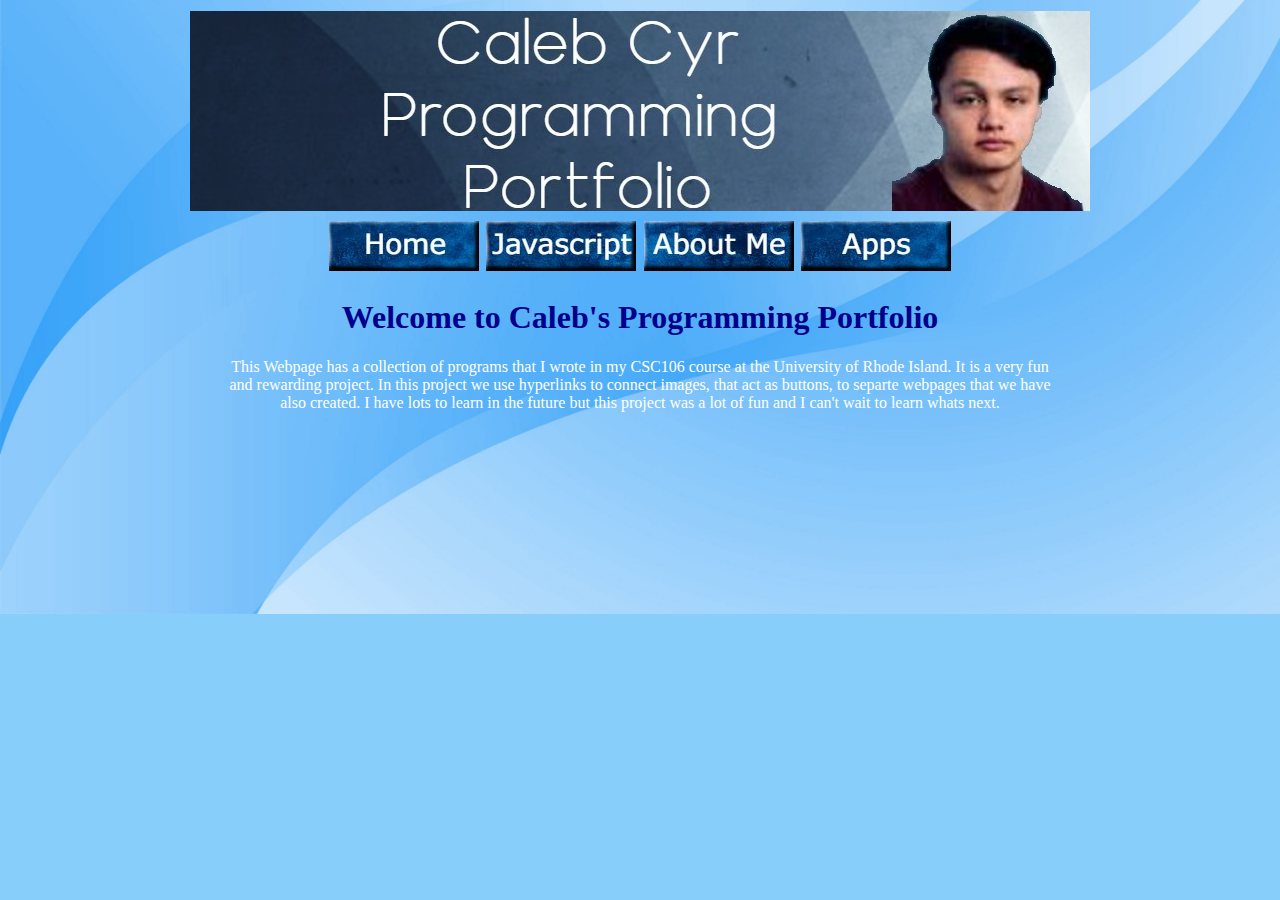
==== index.html @ ad0d8223 "Update index.html" ====
<!DOCTYPE html>
<html>
    <head>
        <meta charset="utf-8">
        <title>Caleb's Programming Portfolio</title>
        <link rel="stylesheet" href="cyr.css">
        <style>
div {
  width: 65%;
  
}
</style>
    </head>
    <body>
        <center>
           <table width="50%">
               <thead>
                   <tr>
                       <th>
                       <th> <img id="banner" src="banner-rework.jpg">
                       <th>
                       <!---
<th> <img src="caleb.jpg" id="portrait" alt="A glorious definetly 1080p picture of myself with a blue backround.">
                --->
                   </tr>
               </thead>
            </table>      
        </center>
        
        <center>
        <table width="50%">
            <thead>
            <tr>
    
                <th><a target="_blank" href="index.html"> <img src="homebuttonrevised.jpg"></a></td>
                <th><a target="_blank" href="javascript.html"> <img src="javascript_button.jpg"></a></td>
                <th><a target="_blank" href="about.html"> <img src="about_button.jpg"></a></td>
                <th><a target="_blank" href="test.html"> <img src="apps_button.jpg"></a></td>
                   
            </tr>
            </thead>
        </table>
         </center>
            
            
      <center>
        <h1> Welcome to Caleb's Programming Portfolio </h1>
            </center>
            <center>
                <div>
        <p width="50%">This Webpage has a collection of programs that I wrote in my CSC106 course at the University of Rhode Island.  It is a very fun and rewarding project.  
            In this project we use hyperlinks to connect images, that act as buttons, to separte webpages that we have also created.
                I have lots to learn in the future but this project was a lot of fun and I can't wait to learn whats next.</p>
                </div>
            </center>

    </body>
</html>
---- cyr.css ----
body {
      background-image:    url(bluebackground.jpg);
      background-color: #87CEFA;
    background-size:     cover;                     
    background-repeat:   no-repeat;
    background-position: center center;
}
/*
#portrait {
        height: 200px;
        float: right;
        display: inline;       
}

#banner {
        height: 200px;
        float: left;
        display: inline;
}
*/

#centeralign {
        text-align: center;
}
h1 {
    color: #00008B;
}
p { 
    color: white;
}
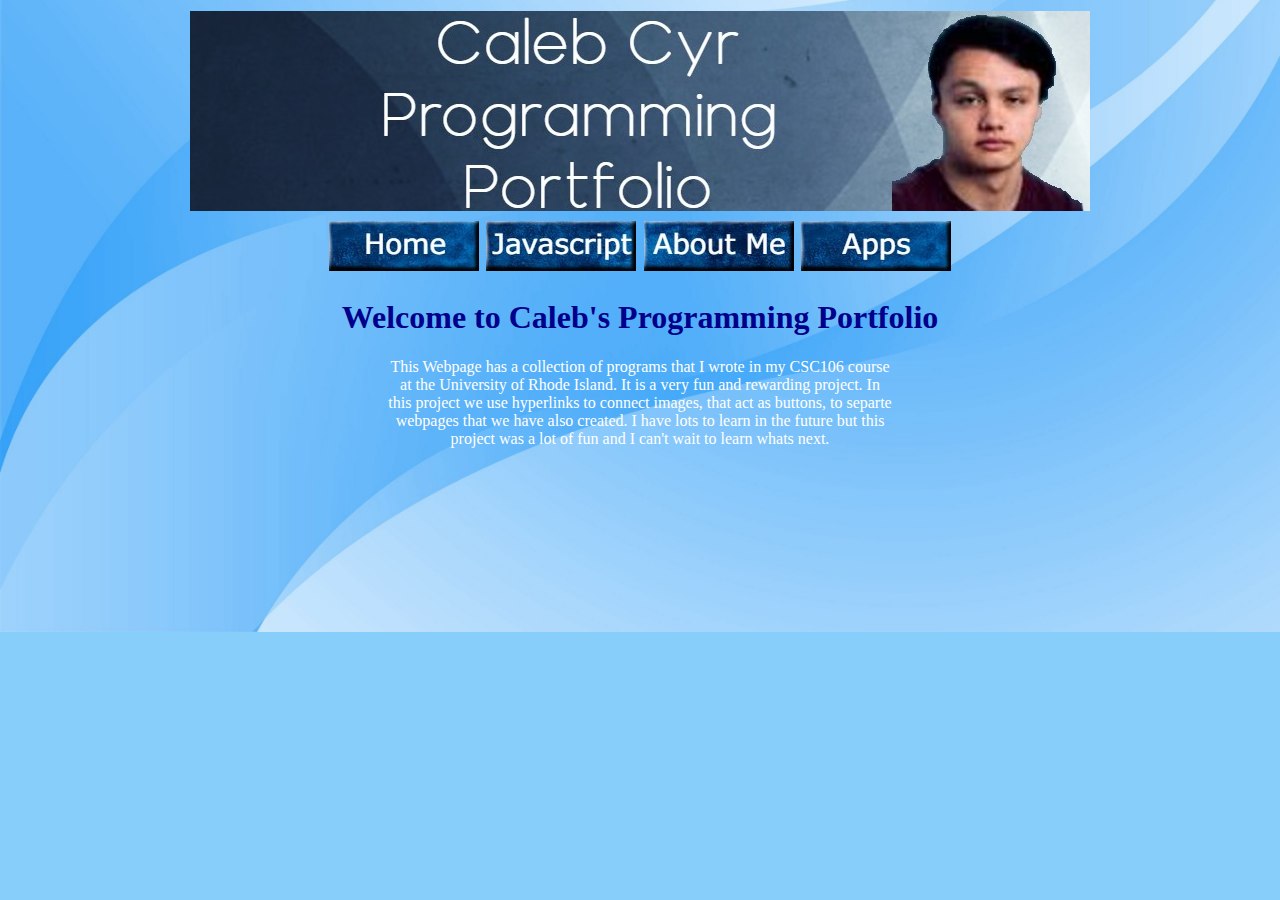
==== commit 5af6b9d7: "Update index.html" ====
--- a/index.html
+++ b/index.html
@@ -6,7 +6,7 @@
         <link rel="stylesheet" href="cyr.css">
         <style>
 div {
-  width: 65%;
+  width: 40%;
   
 }
 </style>
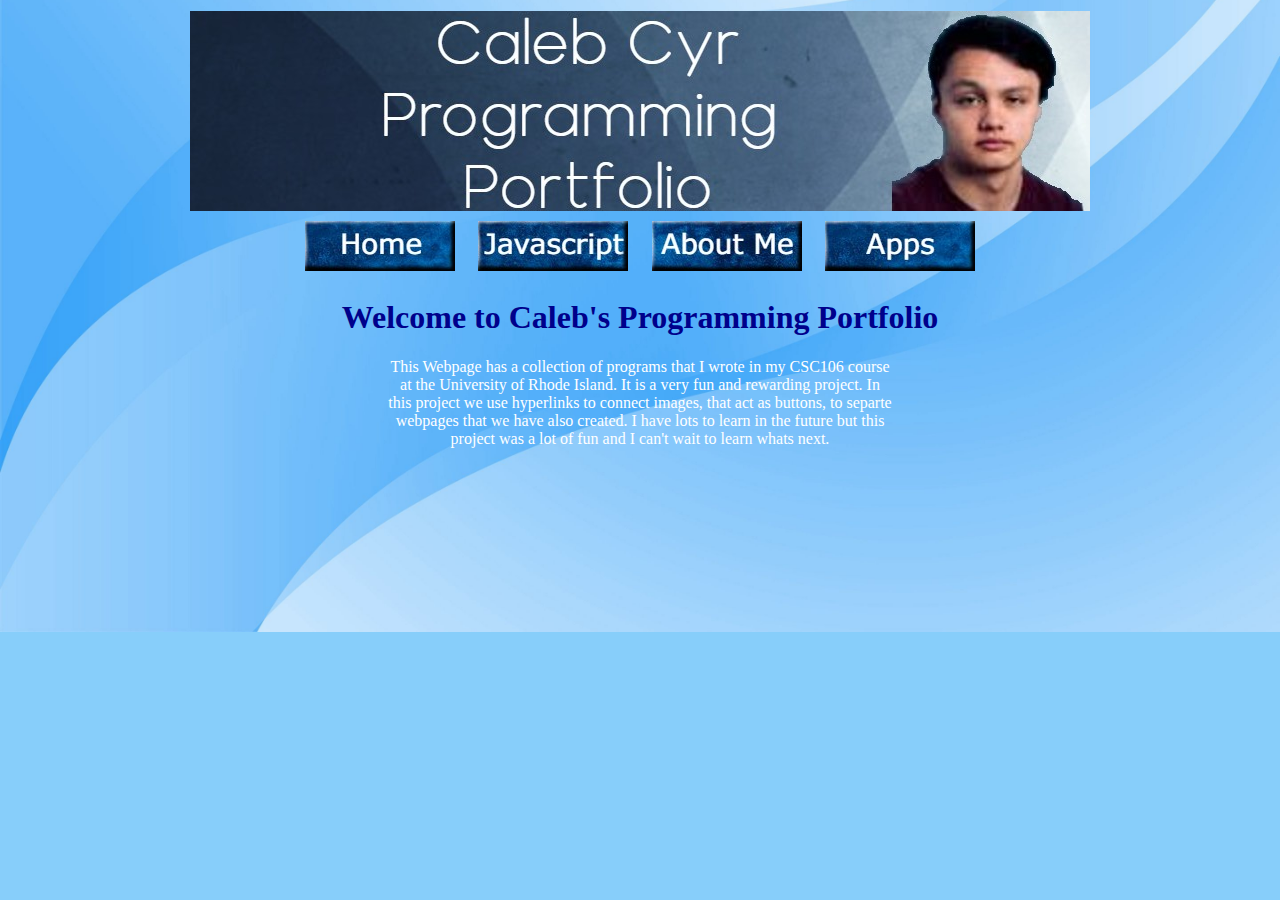
==== commit f3ee6e68: "Update index.html" ====
--- a/index.html
+++ b/index.html
@@ -28,7 +28,7 @@
         </center>
         
         <center>
-        <table width="50%">
+        <table width="55%">
             <thead>
             <tr>
     
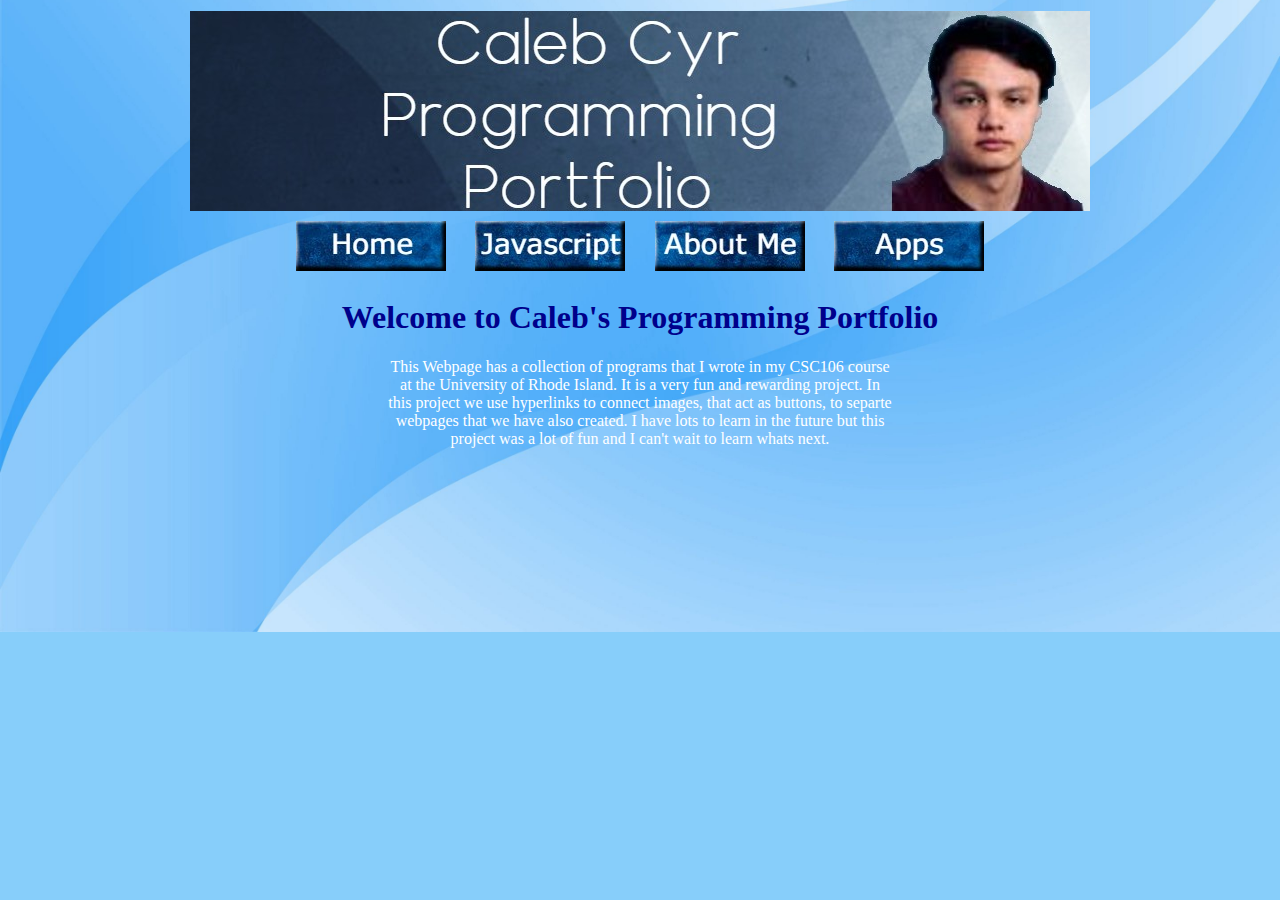
==== commit 4fa9d61d: "Update index.html" ====
--- a/index.html
+++ b/index.html
@@ -28,7 +28,7 @@
         </center>
         
         <center>
-        <table width="55%">
+        <table width="57%">
             <thead>
             <tr>
     
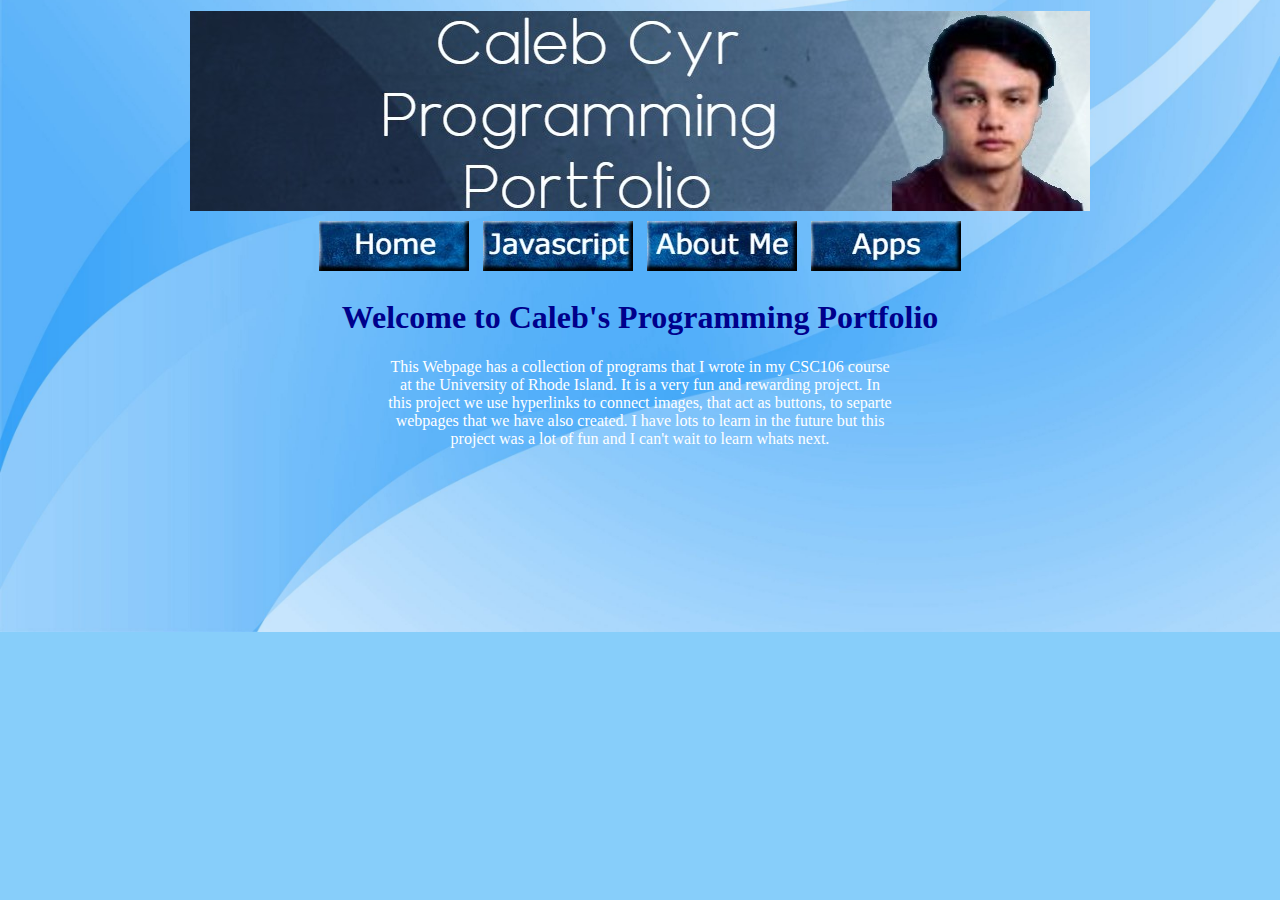
==== commit d7ad3d39: "Update index.html" ====
--- a/index.html
+++ b/index.html
@@ -28,7 +28,7 @@
         </center>
         
         <center>
-        <table width="57%">
+        <table width="52%">
             <thead>
             <tr>
     
--- a/cyr.css
+++ b/cyr.css
@@ -28,5 +28,6 @@
 }
 p { 
     color: white;
+    font-size: 16px;
 }
       
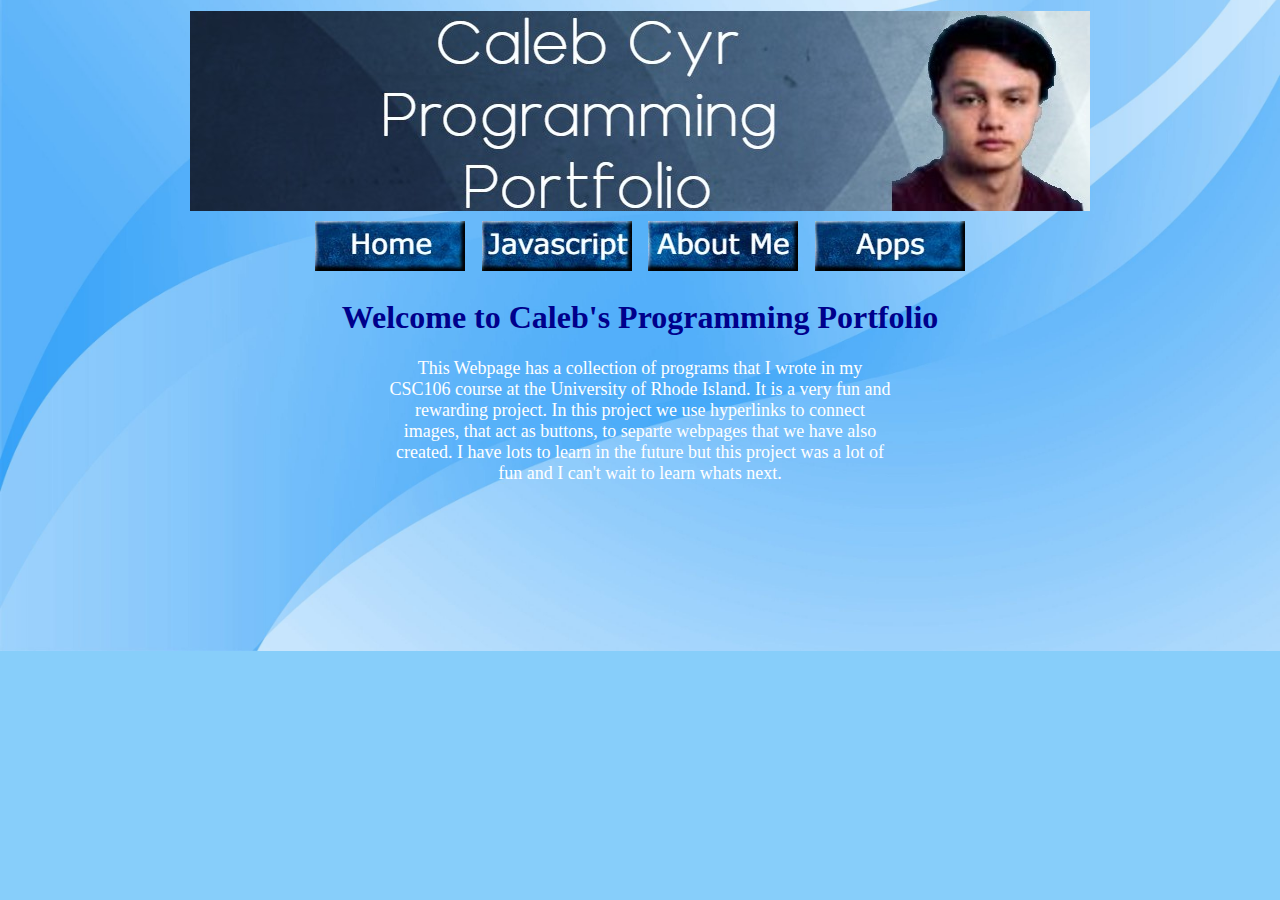
==== commit 4dd88f26: "Update index.html" ====
--- a/index.html
+++ b/index.html
@@ -28,7 +28,7 @@
         </center>
         
         <center>
-        <table width="52%">
+        <table width="53%">
             <thead>
             <tr>
     
--- a/cyr.css
+++ b/cyr.css
@@ -28,6 +28,6 @@
 }
 p { 
     color: white;
-    font-size: 16px;
+    font-size: 18px;
 }
       
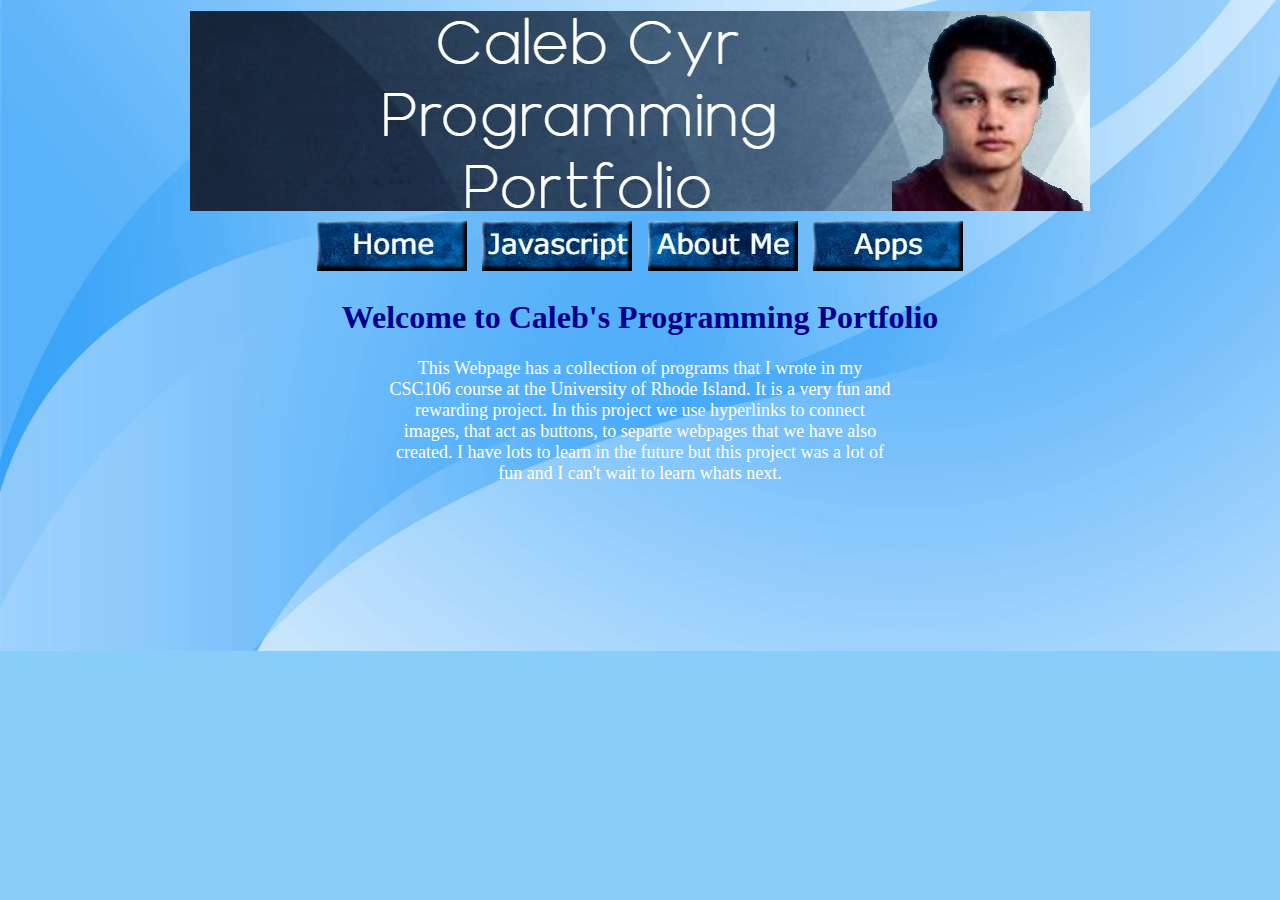
==== commit 4d7d7999: "Update index.html" ====
--- a/index.html
+++ b/index.html
@@ -28,7 +28,7 @@
         </center>
         
         <center>
-        <table width="53%">
+        <table width="52.5%">
             <thead>
             <tr>
     
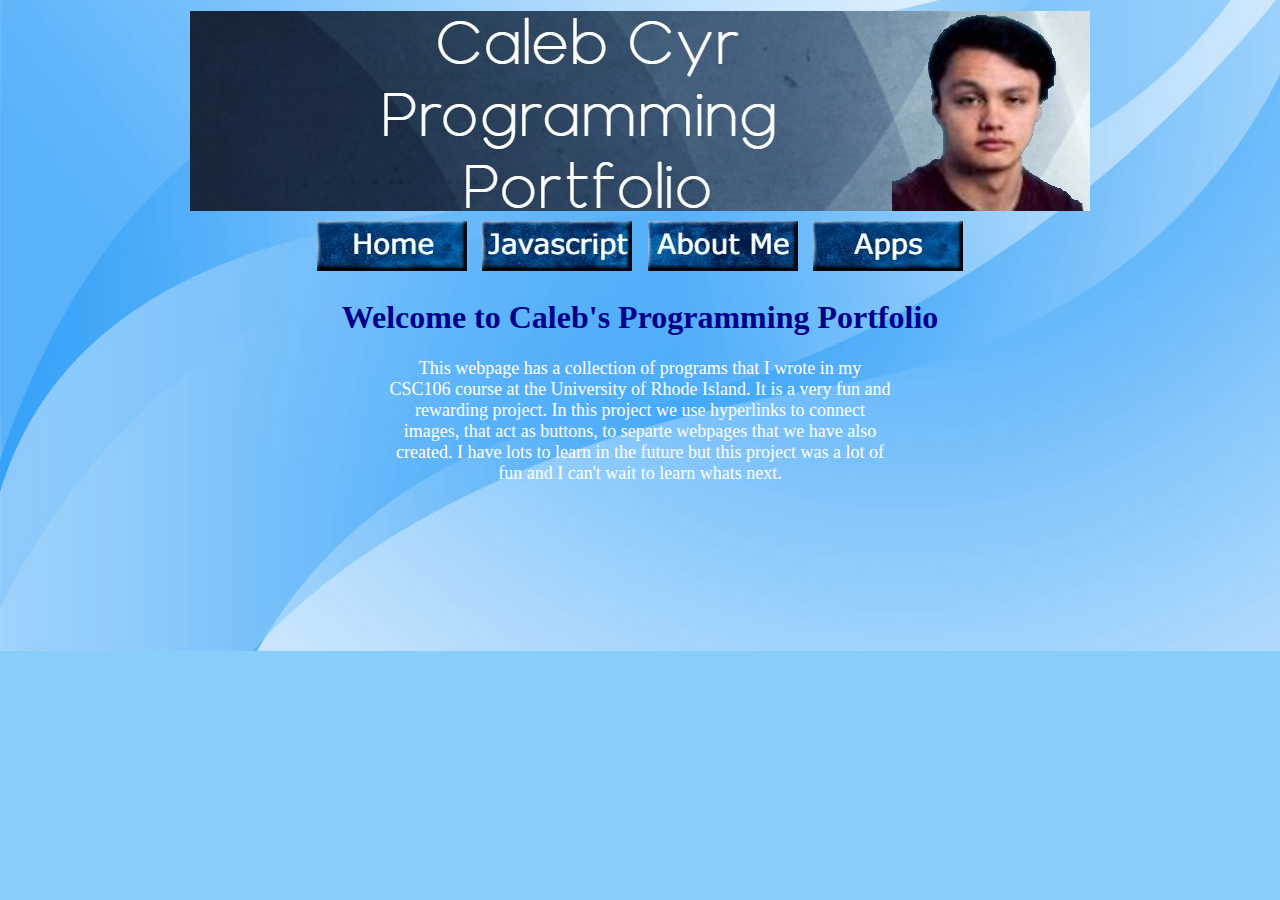
==== commit e0ca2619: "Update index.html" ====
--- a/index.html
+++ b/index.html
@@ -48,7 +48,7 @@
             </center>
             <center>
                 <div>
-        <p width="50%">This Webpage has a collection of programs that I wrote in my CSC106 course at the University of Rhode Island.  It is a very fun and rewarding project.  
+        <p width="50%">This webpage has a collection of programs that I wrote in my CSC106 course at the University of Rhode Island.  It is a very fun and rewarding project.  
             In this project we use hyperlinks to connect images, that act as buttons, to separte webpages that we have also created.
                 I have lots to learn in the future but this project was a lot of fun and I can't wait to learn whats next.</p>
                 </div>
